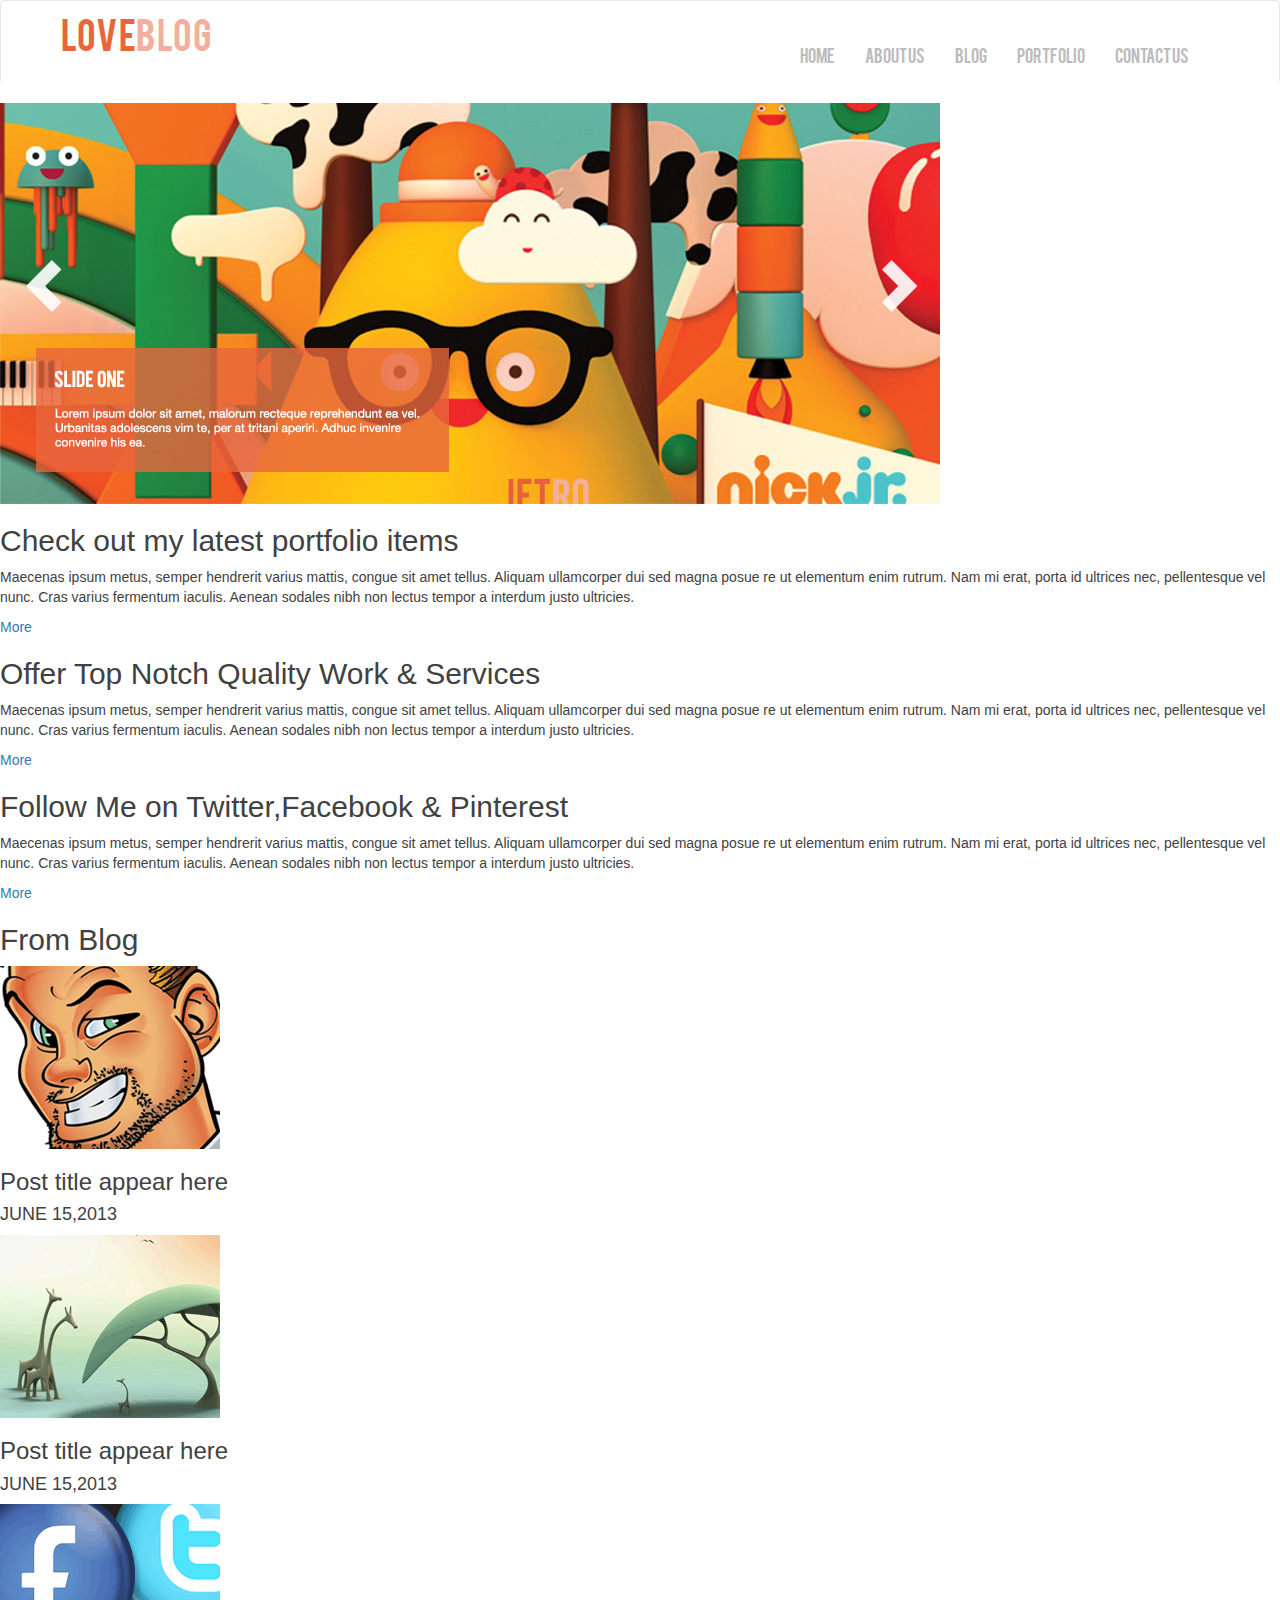
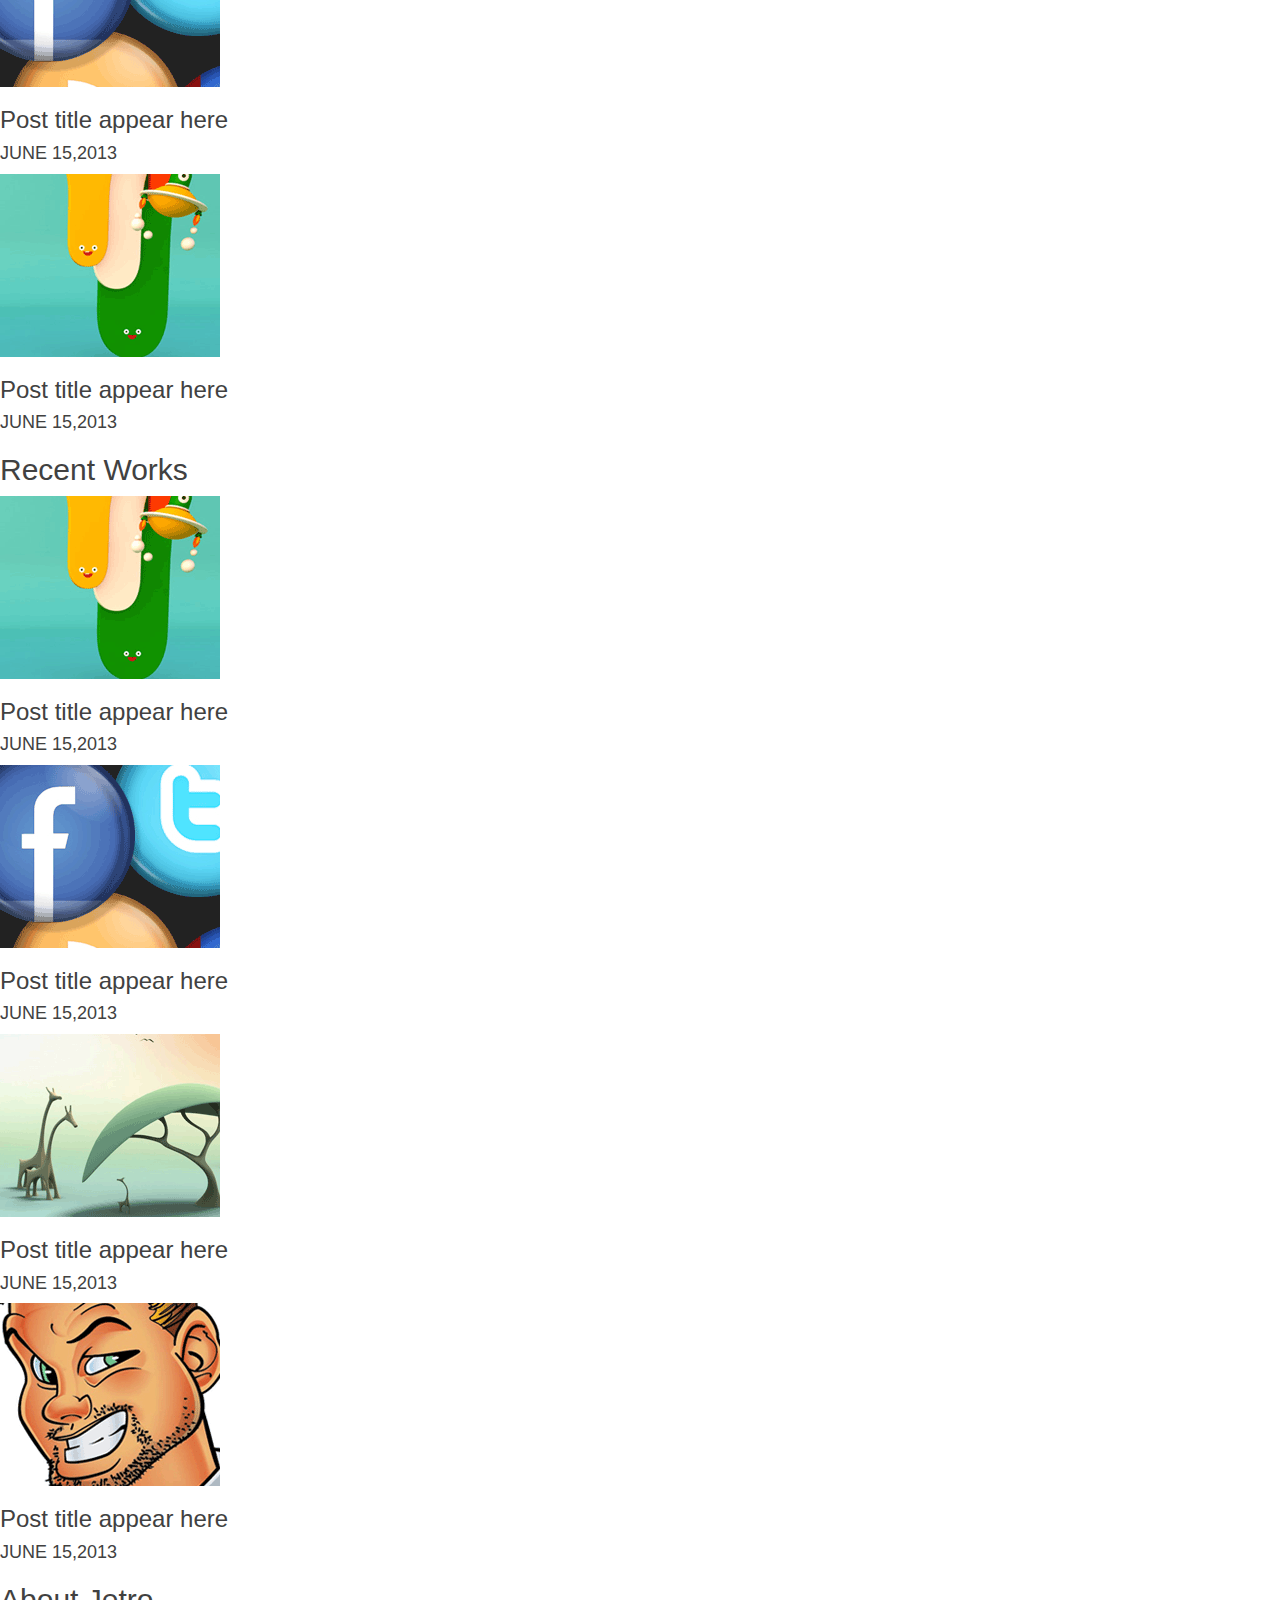
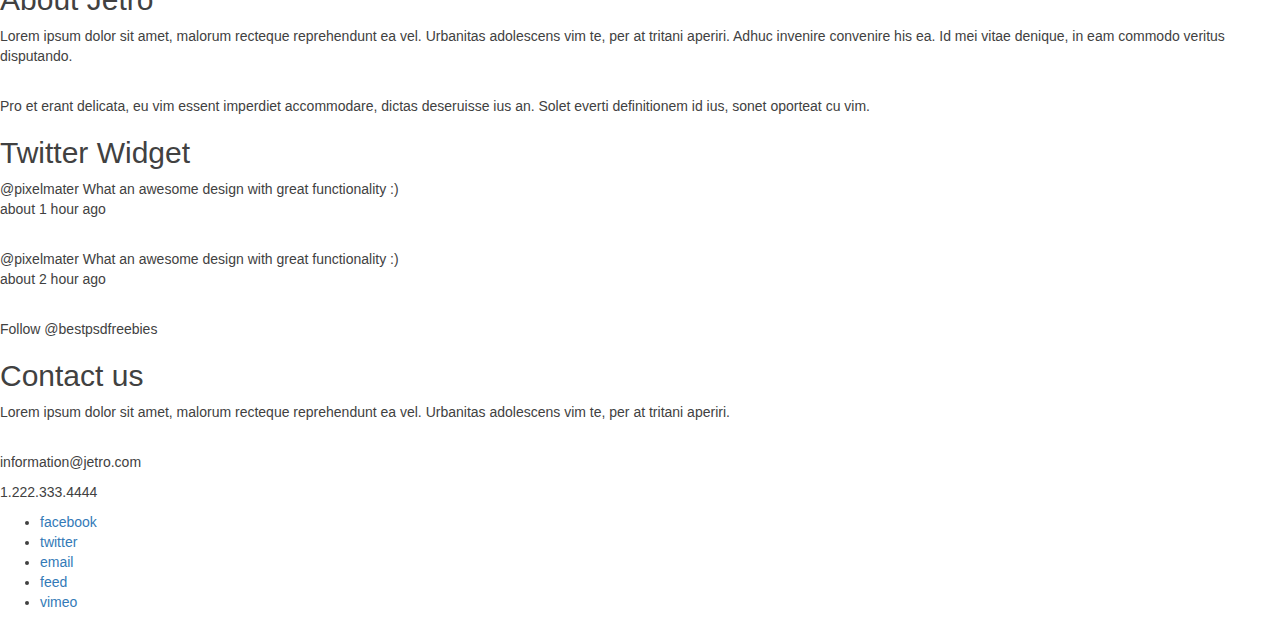
==== aboutus.html @ 806f6c42 "home al 10%" ====
<!DOCTYPE html>
<html lang="en">
<head>
	<title>Welcome to my site</title>
	<meta http-equiv="Content-Type" content="text/html; charset=utf-8" />
	<meta name="viewport" content="width=device-width, initial-scale=1.0">
	<link rel="stylesheet" href="css/bootstrap.min.css">
	<link href="css/main.css" rel="stylesheet" media="screen">
    <link href='http://fonts.googleapis.com/css?family=Open+Sans+Condensed:300|Playfair+Display:400italic' rel='stylesheet' type='text/css' />
</head>

<body>	
    <header>
        <nav class="navbar navbar-default" role="navigation">
            <!-- El logotipo y el icono que despliega el menú se agrupan
            para mostrarlos mejor en los dispositivos móviles -->
            <div class="container">
                <div class="navbar-header">
                    <button type="button" class="navbar-toggle" data-toggle="collapse"
                    data-target=".navbar-ex1-collapse">
                    <span class="sr-only">Desplegar navegación</span>
                    <span class="icon-bar"></span>
                    <span class="icon-bar"></span>
                    <span class="icon-bar"></span>
                </button>
                <a href=""><h1>LOVE<span>BLOG</span></h1></a>
            </div>
                <!-- Agrupar los enlaces de navegación, los formularios y cualquier
                otro elemento que se pueda ocultar al minimizar la barra -->
                <div class="collapse navbar-collapse navbar-ex1-collapse">
                    <ul class="nav navbar-nav navbar-right">
                        <li class="dropdown"><a href="index.html">Home</a></li>
                        <li class="dropdown"><a href="aboutus.html">About us</a></li>
                        <li class="dropdown"><a href="blog.html">Blog</a></li>
                        <li class="dropdown"><a href="portafolio.html">Portfolio</a></li>
                        <li class="dropdown"><a href="contact.html">Contact us</a></li>

                    </ul>
                </div>
            </div>
        </nav>
    </header>


<!-- 		<header class="header_area">
			<div class="fix header">
				<div class="logo fix floatleft">
					<a href="#"><h1>LOVE<span>BLOG</span></h1></a>
				</div>
				<div class="mainmenu floatright">
					<ul id="nav">
						<li><a href="index.html" class="active">Home</a></li>
						<li><a href="single.html">About us</a></li>
						<li><a href="blog.html">Blog</a></li>
						<li><a href="portfolio.html">Portfolio</a></li>
						<li><a href="contact.html">Contact us</a></li>
					</ul>
				</div>
			</div>
		</header> -->

		<header class="header_bottom_area"></header>
		<div class="main_content_area fix">
		<div class="fix content_area structure">
			<div class="fix slider_area">
                <div id="ei-slider" class="ei-slider">
                    <div class="ei-slider-large">
						<img src="images/slider.jpg" alt="image06"/>
                    </div>
                </div>
			
			
			
			</div>
			<div class="fix service_area">
				<div class="fix single_service_container">
					<div class="fix single_service portfolio floatleft">
						<h2>Check out my latest portfolio items</h2>
						<p>Maecenas ipsum metus, semper hendrerit varius mattis, congue sit amet tellus. Aliquam ullamcorper dui sed magna posue re ut elementum enim rutrum. Nam mi erat, porta id ultrices nec, pellentesque vel nunc. Cras varius fermentum iaculis. Aenean sodales nibh non lectus tempor a interdum justo ultricies.</p>
						<a href="#">More</a>
					</div>
					<div class="fix single_service offer floatleft">
						<h2>Offer Top Notch Quality Work & Services</h2>
						<p>Maecenas ipsum metus, semper hendrerit varius mattis, congue sit amet tellus. Aliquam ullamcorper dui sed magna posue re ut elementum enim rutrum. Nam mi erat, porta id ultrices nec, pellentesque vel nunc. Cras varius fermentum iaculis. Aenean sodales nibh non lectus tempor a interdum justo ultricies.</p>
						<a href="#">More</a>
					</div>
					<div class="fix single_service follow floatleft">
						<h2>Follow  Me  on  Twitter,Facebook  &  Pinterest</h2>
						<p>Maecenas ipsum metus, semper hendrerit varius mattis, congue sit amet tellus. Aliquam ullamcorper dui sed magna posue re ut elementum enim rutrum. Nam mi erat, porta id ultrices nec, pellentesque vel nunc. Cras varius fermentum iaculis. Aenean sodales nibh non lectus tempor a interdum justo ultricies.</p>
						<a href="#">More</a>
					</div>
				</div>
			</div>
			<div class="fix from_blog">
				<h2><span>From Blog</span></h2>
				<div class="fix single_blogpost_container">
					<div class="fix single_blog_post floatleft">
						<img src="images/recent1.png" alt=""/>
						<div class="blog_post_meta">
							<h3>Post title appear here</h3>
							<h4>JUNE 15,2013</h4>
						</div>
					</div>
					<div class="fix single_blog_post floatleft">
						<img src="images/recent2.png" alt=""/>
						<div class="blog_post_meta">
							<h3>Post title appear here</h3>
							<h4>JUNE 15,2013</h4>
						</div>
					</div>
					<div class="fix single_blog_post floatleft">
						<img src="images/recent3.png" alt=""/>
						<div class="blog_post_meta">
							<h3>Post title appear here</h3>
							<h4>JUNE 15,2013</h4>
						</div>
					</div>
					<div class="fix single_blog_post floatleft">
						<img src="images/recent4.png" alt=""/>
						<div class="blog_post_meta">
							<h3>Post title appear here</h3>
							<h4>JUNE 15,2013</h4>
						</div>
					</div>
				</div>
			</div>
			<div class="fix from_works">
				<h2><span>Recent Works</span></h2>
				<div class="fix single_work_container">
					<div class="fix single_work floatleft">
						<img src="images/recent4.png" alt=""/>
						<div class="blog_post_meta">
							<h3>Post title appear here</h3>
							<h4>JUNE 15,2013</h4>
						</div>
					</div>
					<div class="fix single_work floatleft">
						<img src="images/recent3.png" alt=""/>
						<div class="blog_post_meta">
							<h3>Post title appear here</h3>
							<h4>JUNE 15,2013</h4>
						</div>
					</div>
					<div class="fix single_work floatleft">
						<img src="images/recent2.png" alt=""/>
						<div class="blog_post_meta">
							<h3>Post title appear here</h3>
							<h4>JUNE 15,2013</h4>
						</div>
					</div>
					<div class="fix single_work floatleft">
						<img src="images/recent1.png" alt=""/>
						<div class="blog_post_meta">
							<h3>Post title appear here</h3>
							<h4>JUNE 15,2013</h4>
						</div>
					</div>
				</div>
			</div>
		</div>
		</div>
		<div class="fix footer_area">
			<div class="fix footer">
				<div class="fix single_footer_container">
					<div class="fix single_footer floatleft">
						<h2>About Jetro</h2>
						<p>Lorem ipsum dolor sit amet, malorum recteque reprehendunt ea vel. Urbanitas adolescens vim te, per at tritani aperiri. Adhuc invenire convenire his ea. Id mei vitae denique, in eam commodo veritus disputando. </p>
						<br/>
						<p>Pro et erant delicata, eu vim essent imperdiet accommodare, dictas deseruisse ius an. Solet everti definitionem id ius, sonet oporteat cu vim.</p>
					</div>
					<div class="fix single_footer floatleft">
						<h2>Twitter Widget</h2>
						<p>@pixelmater What an awesome design with great functionality :)<br/>about 1 hour ago</p><br/>
						<p>@pixelmater What an awesome design with great functionality :)<br/>about 2 hour ago</p><br/>
						<p>Follow @bestpsdfreebies</p>
					</div>
					<div class="fix single_footer floatleft">
						<h2>Contact us</h2>
						<p>Lorem ipsum dolor sit amet, malorum recteque reprehendunt ea vel. Urbanitas adolescens vim te, per at tritani aperiri.</p>
						<br/>
						<p>information@jetro.com</p>
						<p>1.222.333.4444</p>
						<div class="fix social_area">
							<ul>
								<li><a href="#" class="facebook">facebook</a></li>
								<li><a href="#" class="twitter">twitter</a></li>
								<li><a href="#" class="email">email</a></li>
								<li><a href="#" class="feed">feed</a></li>
								<li><a href="#" class="vimeo">vimeo</a></li>
							</ul>
						</div>
					</div>
				</div>
			</div>
		</div>
	
		<script src="js/jquery-min.js"></script>						
</body>
</html>
---- css/main.css ----
@font-face {
  font-family: 'bebasregular';
  src: url("../font/bebas___-webfont.eot");
  src: url("../font/bebas___-webfont.eot?#iefix") format("embedded-opentype"), url("../font/bebas___-webfont.woff") format("woff"), url("../font/bebas___-webfont.ttf") format("truetype"), url("../font/bebas___-webfont.svg#bebasregular") format("svg");
  font-weight: normal;
  font-style: normal; }
@font-face {
  font-family: 'HelveticaNeue';
  src: url("../font//HelveticaNeue.eot");
  src: url("../font/HelveticaNeue.woff") format("woff"), url("../font/HelveticaNeue.ttf") format("truetype"); }
body {
  font-family: sans-serif,open-sans;
  font-size: 14px;
  line-height: 20px;
  color: #414141; }

.box-orangelight {
  background-color: #F3AF9D;
  background-size: cover;
  height: 50px; }

.container {
  background-color: #FFFFFF;
  padding: 0px 0.5%; }

header {
  font-family: "bebasregular";
  overflow: hidden; }
  header .navbar-default {
    background-color: transparent;
    border-color: none;
    border-bottom: 0; }
    header .navbar-default .navbar-header .navbar-brand {
      padding: 50px 15px 0; }
    header .navbar-default .navbar-header .navbar-toggle {
      margin-top: 20px; }
    header .navbar-default .navbar-header a {
      color: #E7663C;
      font-size: 36px; }
      header .navbar-default .navbar-header a span {
        color: #F3AF9D; }
    header .navbar-default .navbar-nav {
      padding: 32px 15px 0; }
      header .navbar-default .navbar-nav .active > a {
        color: #E7663C;
        background: transparent; }
      header .navbar-default .navbar-nav li a {
        font-size: 16px;
        color: #BCBCBC; }

.slider img {
  width: 100%; }

/*# sourceMappingURL=main.css.map */
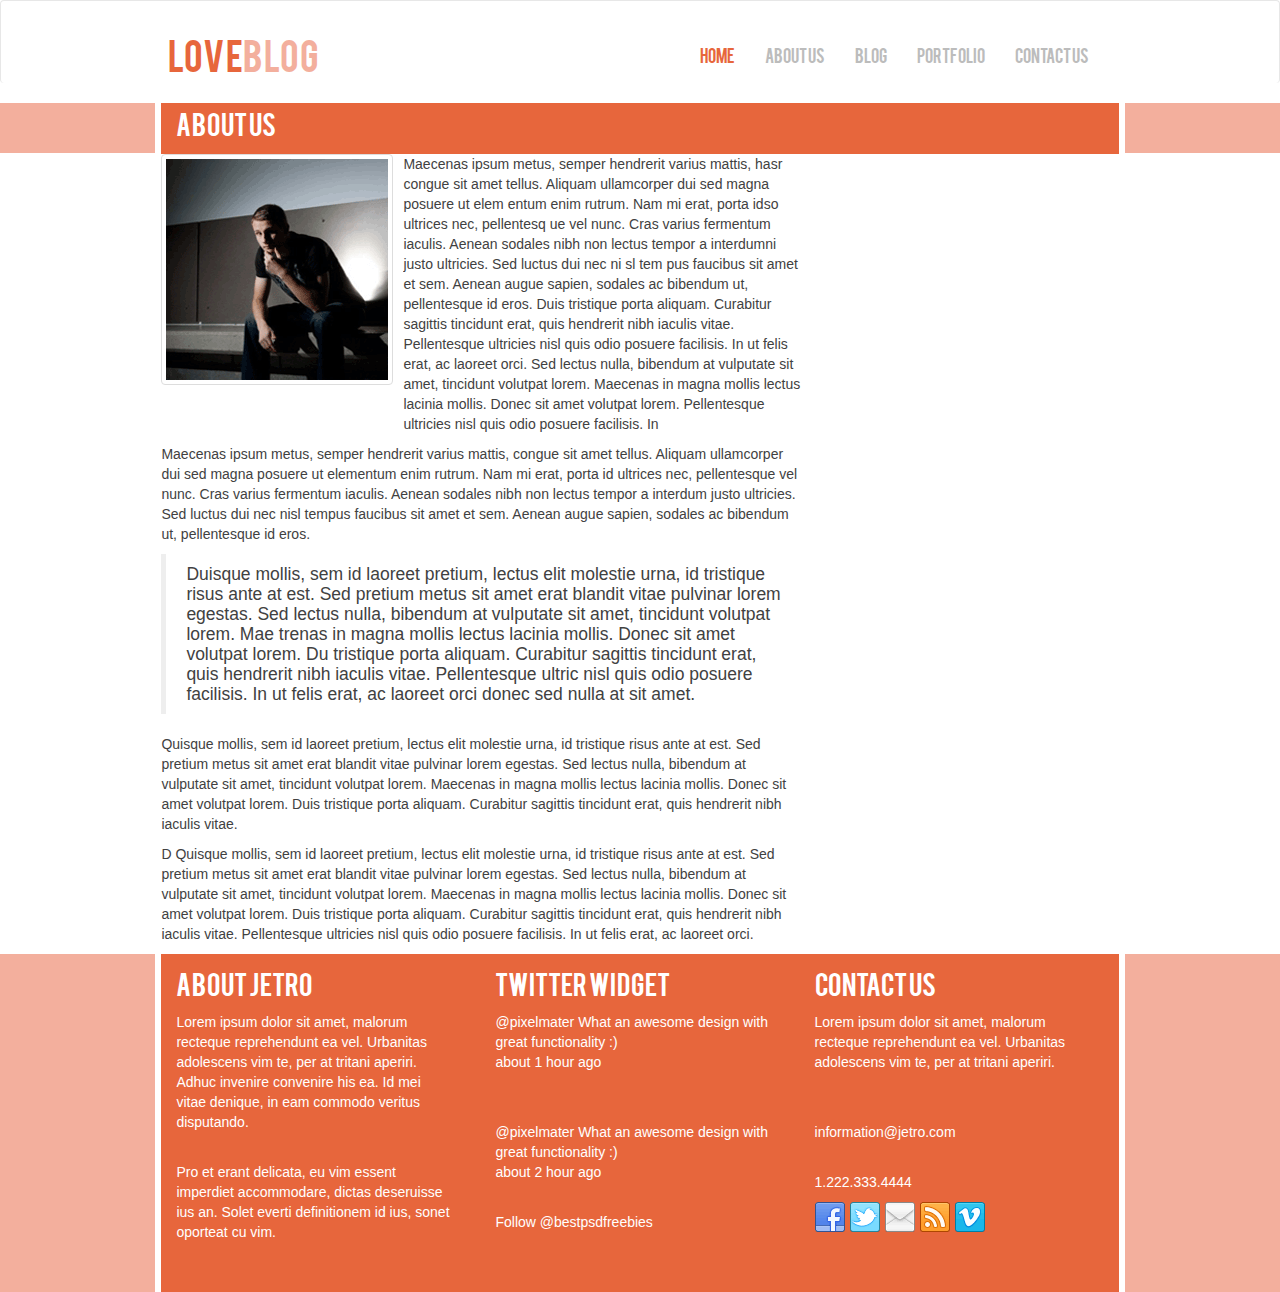
==== commit 5292a6a8: "home finish" ====
--- a/aboutus.html
+++ b/aboutus.html
@@ -1,199 +1,120 @@
-<!DOCTYPE html>
-<html lang="en">
-<head>
-	<title>Welcome to my site</title>
-	<meta http-equiv="Content-Type" content="text/html; charset=utf-8" />
-	<meta name="viewport" content="width=device-width, initial-scale=1.0">
-	<link rel="stylesheet" href="css/bootstrap.min.css">
-	<link href="css/main.css" rel="stylesheet" media="screen">
-    <link href='http://fonts.googleapis.com/css?family=Open+Sans+Condensed:300|Playfair+Display:400italic' rel='stylesheet' type='text/css' />
-</head>
+	<!DOCTYPE html>
+	<html lang="en">
+	<head>
+		<title>Welcome to my site</title>
+		<meta http-equiv="Content-Type" content="text/html; charset=utf-8" />
+		<meta name="viewport" content="width=device-width, initial-scale=1.0">
+		<link rel="stylesheet" href="css/bootstrap.min.css">
+		<link href="css/main.css" rel="stylesheet" media="screen">
+	    <link href='http://fonts.googleapis.com/css?family=Open+Sans+Condensed:300|Playfair+Display:400italic' rel='stylesheet' type='text/css' />
+	</head>
 
-<body>	
-    <header>
-        <nav class="navbar navbar-default" role="navigation">
-            <!-- El logotipo y el icono que despliega el menú se agrupan
-            para mostrarlos mejor en los dispositivos móviles -->
-            <div class="container">
-                <div class="navbar-header">
-                    <button type="button" class="navbar-toggle" data-toggle="collapse"
-                    data-target=".navbar-ex1-collapse">
-                    <span class="sr-only">Desplegar navegación</span>
-                    <span class="icon-bar"></span>
-                    <span class="icon-bar"></span>
-                    <span class="icon-bar"></span>
-                </button>
-                <a href=""><h1>LOVE<span>BLOG</span></h1></a>
-            </div>
-                <!-- Agrupar los enlaces de navegación, los formularios y cualquier
-                otro elemento que se pueda ocultar al minimizar la barra -->
-                <div class="collapse navbar-collapse navbar-ex1-collapse">
-                    <ul class="nav navbar-nav navbar-right">
-                        <li class="dropdown"><a href="index.html">Home</a></li>
-                        <li class="dropdown"><a href="aboutus.html">About us</a></li>
-                        <li class="dropdown"><a href="blog.html">Blog</a></li>
-                        <li class="dropdown"><a href="portafolio.html">Portfolio</a></li>
-                        <li class="dropdown"><a href="contact.html">Contact us</a></li>
-
-                    </ul>
-                </div>
-            </div>
-        </nav>
-    </header>
-
-
-<!-- 		<header class="header_area">
-			<div class="fix header">
-				<div class="logo fix floatleft">
-					<a href="#"><h1>LOVE<span>BLOG</span></h1></a>
-				</div>
-				<div class="mainmenu floatright">
-					<ul id="nav">
-						<li><a href="index.html" class="active">Home</a></li>
-						<li><a href="single.html">About us</a></li>
-						<li><a href="blog.html">Blog</a></li>
-						<li><a href="portfolio.html">Portfolio</a></li>
-						<li><a href="contact.html">Contact us</a></li>
-					</ul>
-				</div>
-			</div>
-		</header> -->
-
-		<header class="header_bottom_area"></header>
-		<div class="main_content_area fix">
-		<div class="fix content_area structure">
-			<div class="fix slider_area">
-                <div id="ei-slider" class="ei-slider">
-                    <div class="ei-slider-large">
-						<img src="images/slider.jpg" alt="image06"/>
-                    </div>
-                </div>
-			
-			
-			
-			</div>
-			<div class="fix service_area">
-				<div class="fix single_service_container">
-					<div class="fix single_service portfolio floatleft">
-						<h2>Check out my latest portfolio items</h2>
-						<p>Maecenas ipsum metus, semper hendrerit varius mattis, congue sit amet tellus. Aliquam ullamcorper dui sed magna posue re ut elementum enim rutrum. Nam mi erat, porta id ultrices nec, pellentesque vel nunc. Cras varius fermentum iaculis. Aenean sodales nibh non lectus tempor a interdum justo ultricies.</p>
-						<a href="#">More</a>
+	<body>	
+	 	<header>
+			<nav class="navbar navbar-default" role="navigation">
+				<!-- El logotipo y el icono que despliega el menú se agrupan para mostrarlos mejor en los dispositivos móviles -->
+				<div class="container">
+					<div class="navbar-header">
+						<button type="button" class="navbar-toggle" data-toggle="collapse" data-target=".navbar-ex1-collapse">
+							<span class="sr-only">Desplegar navegación</span>
+							<span class="icon-bar"></span>
+							<span class="icon-bar"></span>
+							<span class="icon-bar"></span>
+						</button>
+						<div>	
+							<a class="navbar-brand" href="index.html">LOVE<span>BLOG</span></a>
+						</div>
 					</div>
-					<div class="fix single_service offer floatleft">
-						<h2>Offer Top Notch Quality Work & Services</h2>
-						<p>Maecenas ipsum metus, semper hendrerit varius mattis, congue sit amet tellus. Aliquam ullamcorper dui sed magna posue re ut elementum enim rutrum. Nam mi erat, porta id ultrices nec, pellentesque vel nunc. Cras varius fermentum iaculis. Aenean sodales nibh non lectus tempor a interdum justo ultricies.</p>
-						<a href="#">More</a>
-					</div>
-					<div class="fix single_service follow floatleft">
-						<h2>Follow  Me  on  Twitter,Facebook  &  Pinterest</h2>
-						<p>Maecenas ipsum metus, semper hendrerit varius mattis, congue sit amet tellus. Aliquam ullamcorper dui sed magna posue re ut elementum enim rutrum. Nam mi erat, porta id ultrices nec, pellentesque vel nunc. Cras varius fermentum iaculis. Aenean sodales nibh non lectus tempor a interdum justo ultricies.</p>
-						<a href="#">More</a>
+					<!-- Agrupar los enlaces de navegación, los formularios y cualquier otro elemento que se pueda ocultar al minimizar la barra -->
+					<div class="collapse navbar-collapse navbar-ex1-collapse">
+						<ul class="nav navbar-nav navbar-right">
+							<li class="active"><a href="index.html">Home</a></li>
+							<li class="dropdown"><a href="aboutus.html">About us</a></li>
+							<li class="dropdown"><a href="blog.html">Blog</a></li>
+							<li class="dropdown"><a href="portafolio.html">Portfolio</a></li>
+							<li class="dropdown"><a href="contactus.html">Contact us</a></li>
+						</ul>
 					</div>
 				</div>
-			</div>
-			<div class="fix from_blog">
-				<h2><span>From Blog</span></h2>
-				<div class="fix single_blogpost_container">
-					<div class="fix single_blog_post floatleft">
-						<img src="images/recent1.png" alt=""/>
-						<div class="blog_post_meta">
-							<h3>Post title appear here</h3>
-							<h4>JUNE 15,2013</h4>
-						</div>
-					</div>
-					<div class="fix single_blog_post floatleft">
-						<img src="images/recent2.png" alt=""/>
-						<div class="blog_post_meta">
-							<h3>Post title appear here</h3>
-							<h4>JUNE 15,2013</h4>
-						</div>
-					</div>
-					<div class="fix single_blog_post floatleft">
-						<img src="images/recent3.png" alt=""/>
-						<div class="blog_post_meta">
-							<h3>Post title appear here</h3>
-							<h4>JUNE 15,2013</h4>
-						</div>
-					</div>
-					<div class="fix single_blog_post floatleft">
-						<img src="images/recent4.png" alt=""/>
-						<div class="blog_post_meta">
-							<h3>Post title appear here</h3>
-							<h4>JUNE 15,2013</h4>
+			</nav>
+		</header>	
+		<section class="box-orangelight repeat">	
+			<div class="container">
+				<div class="row">
+					<div class="col-md-12">
+						<div class="bg-orange">
+						<h3>About Us</h3>
 						</div>
 					</div>
 				</div>
 			</div>
-			<div class="fix from_works">
-				<h2><span>Recent Works</span></h2>
-				<div class="fix single_work_container">
-					<div class="fix single_work floatleft">
-						<img src="images/recent4.png" alt=""/>
-						<div class="blog_post_meta">
-							<h3>Post title appear here</h3>
-							<h4>JUNE 15,2013</h4>
+		</section>	
+		<section>
+			<div class="container">
+				<div class="row">
+					<div class="col-md-8 pdr-0">
+						<div class="media">
+							<div class="media-left">
+								<a href="#">
+									<img class="media-object img-thumbnail" src="images/author.png" alt="...">
+								</a>
+							</div>
+							<div class="media-body">
+								<p>Maecenas ipsum metus, semper hendrerit varius mattis, hasr congue sit amet tellus. Aliquam ullamcorper dui sed magna posuere ut elem entum enim rutrum. Nam mi erat, porta idso ultrices nec, pellentesq ue vel nunc. Cras varius fermentum iaculis. Aenean sodales nibh non lectus tempor a interdumni justo ultricies. Sed luctus dui nec ni  sl tem pus faucibus sit amet et sem. Aenean augue sapien, sodales ac bibendum ut, pellentesque id eros. Duis tristique porta aliquam. Curabitur sagittis tincidunt erat, quis hendrerit nibh iaculis vitae. Pellentesque ultricies nisl quis odio posuere facilisis. In ut felis erat, ac laoreet orci. Sed lectus nulla, bibendum at vulputate sit amet, tincidunt volutpat lorem. Maecenas in magna mollis lectus lacinia mollis. Donec sit amet volutpat lorem. Pellentesque ultricies nisl quis odio posuere facilisis. In</p>
+								
+							</div>
 						</div>
+						<p>Maecenas ipsum metus, semper hendrerit varius mattis, congue sit amet tellus. Aliquam ullamcorper dui sed magna posuere ut elementum enim rutrum. Nam mi erat, porta id ultrices nec, pellentesque vel nunc. Cras varius fermentum iaculis. Aenean sodales nibh non lectus tempor a interdum justo ultricies. Sed luctus dui nec nisl tempus faucibus sit amet et sem. Aenean augue sapien, sodales ac bibendum ut, pellentesque id eros.</p>
+						<blockquote>
+							<p>Duisque mollis, sem id laoreet pretium, lectus elit molestie urna, id tristique risus ante at est. Sed pretium metus sit amet erat blandit vitae pulvinar lorem egestas. Sed lectus nulla, bibendum at vulputate sit amet, tincidunt volutpat lorem. Mae trenas in magna mollis lectus lacinia mollis. Donec sit amet volutpat lorem. Du tristique porta aliquam. Curabitur sagittis tincidunt erat, quis hendrerit nibh iaculis vitae. Pellentesque ultric nisl quis odio posuere facilisis. In ut felis erat, ac laoreet orci donec sed nulla at sit amet.</p>
+						</blockquote>
+						<p>Quisque mollis, sem id laoreet pretium, lectus elit molestie urna, id tristique risus ante at est. Sed pretium metus sit amet erat blandit vitae pulvinar lorem egestas. Sed lectus nulla, bibendum at vulputate sit amet, tincidunt volutpat lorem. Maecenas in magna mollis lectus lacinia mollis. Donec sit amet volutpat lorem. Duis tristique porta aliquam. Curabitur sagittis tincidunt erat, quis hendrerit nibh iaculis vitae. </p>
+						<p>D Quisque mollis, sem id laoreet pretium, lectus elit molestie urna, id tristique risus ante at est. Sed pretium metus sit           	         amet erat blandit vitae pulvinar lorem egestas. Sed lectus nulla, bibendum at vulputate sit amet, tincidunt volutpat lorem. Maecenas in magna mollis lectus lacinia mollis. Donec sit amet volutpat lorem. Duis tristique porta aliquam. Curabitur sagittis tincidunt erat, quis hendrerit nibh iaculis vitae. Pellentesque ultricies nisl quis odio posuere facilisis. In ut felis erat, ac laoreet orci.</p>
 					</div>
-					<div class="fix single_work floatleft">
-						<img src="images/recent3.png" alt=""/>
-						<div class="blog_post_meta">
-							<h3>Post title appear here</h3>
-							<h4>JUNE 15,2013</h4>
-						</div>
-					</div>
-					<div class="fix single_work floatleft">
-						<img src="images/recent2.png" alt=""/>
-						<div class="blog_post_meta">
-							<h3>Post title appear here</h3>
-							<h4>JUNE 15,2013</h4>
-						</div>
-					</div>
-					<div class="fix single_work floatleft">
-						<img src="images/recent1.png" alt=""/>
-						<div class="blog_post_meta">
-							<h3>Post title appear here</h3>
-							<h4>JUNE 15,2013</h4>
-						</div>
+					<div class="col-md-4">
+						
 					</div>
 				</div>
 			</div>
-		</div>
-		</div>
-		<div class="fix footer_area">
-			<div class="fix footer">
-				<div class="fix single_footer_container">
-					<div class="fix single_footer floatleft">
-						<h2>About Jetro</h2>
-						<p>Lorem ipsum dolor sit amet, malorum recteque reprehendunt ea vel. Urbanitas adolescens vim te, per at tritani aperiri. Adhuc invenire convenire his ea. Id mei vitae denique, in eam commodo veritus disputando. </p>
-						<br/>
-						<p>Pro et erant delicata, eu vim essent imperdiet accommodare, dictas deseruisse ius an. Solet everti definitionem id ius, sonet oporteat cu vim.</p>
+		</section>
+		<footer class="box-orangelight">
+			<div class="container">
+				<div class="row pdb-40 bg-orange	">
+					<div class="col-md-4">
+					<h3>About Jetro</h3>	
+					<p>Lorem ipsum dolor sit amet, malorum recteque reprehendunt ea vel. Urbanitas adolescens vim te, per at tritani aperiri. Adhuc invenire convenire his ea. Id mei vitae denique, in eam commodo veritus disputando. </p>
+					<br>	
+					<p>Pro et erant delicata, eu vim essent imperdiet accommodare, dictas deseruisse ius an. Solet everti definitionem id ius, sonet oporteat cu vim.</p>			
 					</div>
-					<div class="fix single_footer floatleft">
-						<h2>Twitter Widget</h2>
-						<p>@pixelmater What an awesome design with great functionality :)<br/>about 1 hour ago</p><br/>
-						<p>@pixelmater What an awesome design with great functionality :)<br/>about 2 hour ago</p><br/>
-						<p>Follow @bestpsdfreebies</p>
+					<div class="col-md-4">
+					<h3>Twitter Widget</h3>
+					<p>@pixelmater What an awesome design with great functionality :)<br>about 1 hour ago</p>
+					<br><br>
+					<p>@pixelmater What an awesome design with great functionality :)<br>about 2 hour ago</p>
+					<br>	
+					<p>Follow @bestpsdfreebies</p>
 					</div>
-					<div class="fix single_footer floatleft">
-						<h2>Contact us</h2>
-						<p>Lorem ipsum dolor sit amet, malorum recteque reprehendunt ea vel. Urbanitas adolescens vim te, per at tritani aperiri.</p>
-						<br/>
-						<p>information@jetro.com</p>
-						<p>1.222.333.4444</p>
-						<div class="fix social_area">
-							<ul>
-								<li><a href="#" class="facebook">facebook</a></li>
-								<li><a href="#" class="twitter">twitter</a></li>
-								<li><a href="#" class="email">email</a></li>
-								<li><a href="#" class="feed">feed</a></li>
-								<li><a href="#" class="vimeo">vimeo</a></li>
-							</ul>
-						</div>
+					<div class="col-md-4">
+					<h3>Contact us</h3>
+					<p>Lorem ipsum dolor sit amet, malorum recteque reprehendunt ea vel. Urbanitas adolescens vim te, per at tritani aperiri.</p>
+					<br><br>
+					<p>information@jetro.com</p>
+					<br>
+					<p>1.222.333.4444</p>
+					<div class="bg-social">
+						<ul class="list-inline list-unstyled">
+							<li><a href="#" class="facebook">&nbsp;</a></li>
+							<li><a href="#" class="twitter">&nbsp;</a></li>
+							<li><a href="#" class="email">&nbsp;</a></li>
+							<li><a href="#" class="feed">&nbsp;</a></li>
+							<li><a href="#" class="vimeo">&nbsp;</a></li>
+						</ul>
+					</div>
 					</div>
 				</div>
 			</div>
-		</div>
-	
-		<script src="js/jquery-min.js"></script>						
-</body>
-</html>
+		</footer>
+		<script src="./js/jquery.js"></script>
+		<script src="./js/bootstrap.min.js"></script>						
+	</body>
+	</html>
--- a/css/main.css
+++ b/css/main.css
@@ -14,31 +14,75 @@
   line-height: 20px;
   color: #414141; }
 
+.repeat {
+  color: #FFFFFF; }
+  .repeat .col-md-12 div {
+    padding: 11px 0; }
+    .repeat .col-md-12 div h3 {
+      margin: 0;
+      font-family: "bebasregular";
+      margin-left: 15px; }
+
+.bg-orange {
+  background: #E7663C; }
+
 .box-orangelight {
   background-color: #F3AF9D;
-  background-size: cover;
   height: 50px; }
 
 .container {
   background-color: #FFFFFF;
   padding: 0px 0.5%; }
 
+.encima .container {
+  position: relative;
+  top: -50px; }
+
+.pdr-0 {
+  padding-right: 0; }
+
+.pdb-40 {
+  padding-bottom: 40px; }
+
+.pd-0 {
+  padding: 0; }
+
+.pdtb-40-20 {
+  padding: 40px 0 20px; }
+
+h2 {
+  font-size: 32px; }
+
+h3 {
+  font-size: 26px; }
+
+h4 {
+  font-size: 20px; }
+
+h5 {
+  font-size: 16px; }
+
+h6 {
+  font-size: 11px; }
+
 header {
-  font-family: "bebasregular";
-  overflow: hidden; }
+  font-family: "bebasregular"; }
   header .navbar-default {
     background-color: transparent;
     border-color: none;
     border-bottom: 0; }
-    header .navbar-default .navbar-header .navbar-brand {
-      padding: 50px 15px 0; }
-    header .navbar-default .navbar-header .navbar-toggle {
-      margin-top: 20px; }
-    header .navbar-default .navbar-header a {
-      color: #E7663C;
-      font-size: 36px; }
-      header .navbar-default .navbar-header a span {
-        color: #F3AF9D; }
+    header .navbar-default .navbar-header {
+      margin-right: 0px;
+      margin-left: 7px; }
+      header .navbar-default .navbar-header .navbar-brand {
+        padding: 50px 15px 0; }
+      header .navbar-default .navbar-header .navbar-toggle {
+        margin-top: 20px; }
+      header .navbar-default .navbar-header a {
+        color: #E7663C;
+        font-size: 36px; }
+        header .navbar-default .navbar-header a span {
+          color: #F3AF9D; }
     header .navbar-default .navbar-nav {
       padding: 32px 15px 0; }
       header .navbar-default .navbar-nav .active > a {
@@ -48,7 +92,89 @@
         font-size: 16px;
         color: #BCBCBC; }
 
-.slider img {
+footer.box-orangelight {
+  height: auto;
+  color: #FFFFFF; }
+  footer.box-orangelight .row {
+    margin: 0 0%; }
+    footer.box-orangelight .row .col-md-4 {
+      padding-right: 28px; }
+      footer.box-orangelight .row .col-md-4 h3 {
+        font-family: "bebasregular"; }
+      footer.box-orangelight .row .col-md-4 .bg-social {
+        background: url("../images/social.png") no-repeat;
+        height: 30px; }
+        footer.box-orangelight .row .col-md-4 .bg-social li a {
+          padding-right: 20px;
+          padding-left: 0; }
+
+.item img {
   width: 100%; }
 
+.carousel-control .glyphicon-chevron-left, .carousel-control .glyphicon-chevron-right {
+  font-size: 67px;
+  margin-top: -57px; }
+.carousel-control .glyphicon-chevron-left {
+  margin-left: -56px; }
+.carousel-control .glyphicon-chevron-right {
+  margin-right: -22px; }
+
+.carousel-inner > .item > img {
+  height: 482px; }
+
+#services .media-body h5 {
+  color: #E8663C;
+  font-family: "bebasregular";
+  margin-left: 12px;
+  margin-top: 2px;
+  line-height: 30px; }
+#services .btn-more {
+  background: none repeat scroll 0 0 #E8663C;
+  color: #FFFFFF;
+  display: block;
+  font-family: "bebasregular";
+  font-size: 12px;
+  margin-top: 20px;
+  padding: 5px 12px;
+  width: 53px; }
+
+#pictures {
+  font-family: "bebasregular"; }
+  #pictures .row h4 {
+    color: #E7663C;
+    margin-top: 4px; }
+  #pictures .row .bg-rayas {
+    background: url("../images/heading-bg.png") repeat-x;
+    padding: 20px 0; }
+  #pictures .row .thumbnail {
+    padding: 0px;
+    border-radius: 0;
+    border: 0; }
+    #pictures .row .thumbnail .caption {
+      padding: 20px 0px 15px 20px;
+      border-right: 1px solid #BCBCBC;
+      border-bottom: 1px solid #BCBCBC;
+      border-left: 1px solid #BCBCBC; }
+      #pictures .row .thumbnail .caption h5 {
+        color: #999999; }
+      #pictures .row .thumbnail .caption h6 {
+        color: #E7663C; }
+
+@media (min-width: 1200px) {
+  .container {
+    width: 970px; } }
+@media (max-width: 790px) {
+  header .navbar-default .navbar-header .navbar-toggle {
+    margin-top: 29px; }
+
+  header .navbar-default .navbar-header .navbar-brand {
+    padding: 41px 15px 0; }
+
+  .navbar-default .navbar-collapse, .navbar-default .navbar-form {
+    margin-top: 30px; }
+
+  .container {
+    padding-right: 15px;
+    padding-left: 15px; } }
+
 /*# sourceMappingURL=main.css.map */
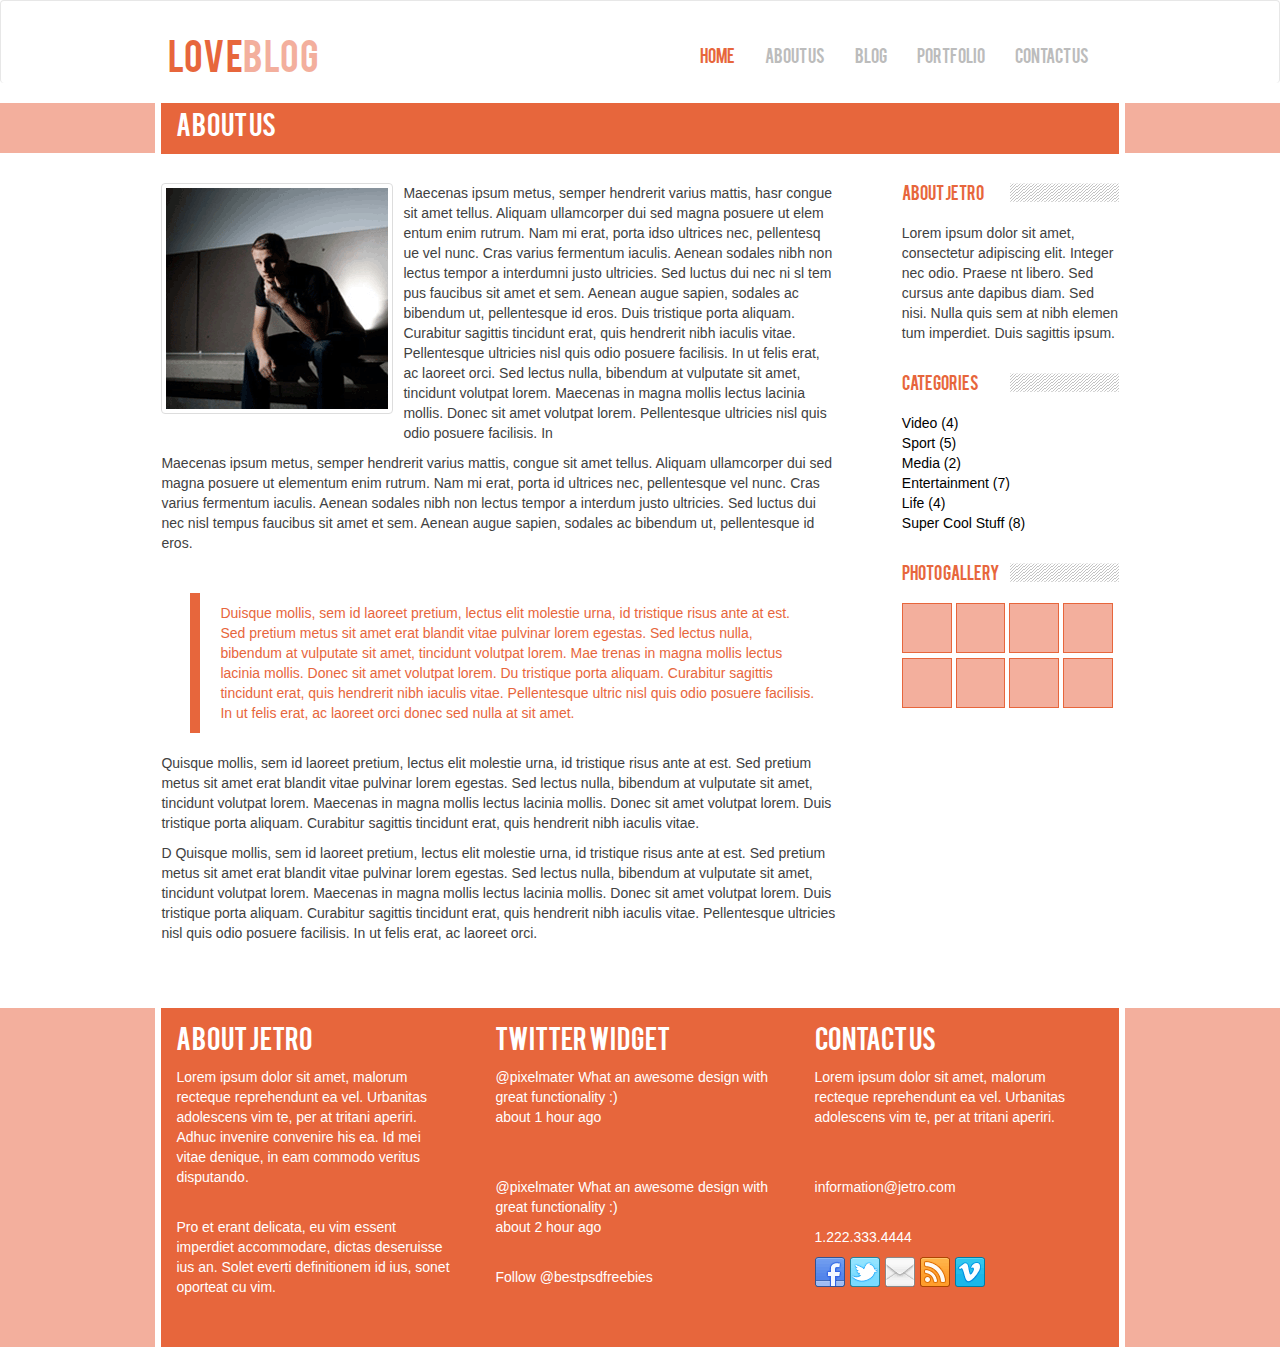
==== commit e94d26ab: "blog al 80%" ====
--- a/aboutus.html
+++ b/aboutus.html
@@ -6,95 +6,126 @@
 		<meta name="viewport" content="width=device-width, initial-scale=1.0">
 		<link rel="stylesheet" href="css/bootstrap.min.css">
 		<link href="css/main.css" rel="stylesheet" media="screen">
-	    <link href='http://fonts.googleapis.com/css?family=Open+Sans+Condensed:300|Playfair+Display:400italic' rel='stylesheet' type='text/css' />
+		<link href='http://fonts.googleapis.com/css?family=Open+Sans+Condensed:300|Playfair+Display:400italic' rel='stylesheet' type='text/css' />
 	</head>
 
-	<body>	
-	 	<header>
-			<nav class="navbar navbar-default" role="navigation">
-				<!-- El logotipo y el icono que despliega el menú se agrupan para mostrarlos mejor en los dispositivos móviles -->
-				<div class="container">
-					<div class="navbar-header">
-						<button type="button" class="navbar-toggle" data-toggle="collapse" data-target=".navbar-ex1-collapse">
-							<span class="sr-only">Desplegar navegación</span>
-							<span class="icon-bar"></span>
-							<span class="icon-bar"></span>
-							<span class="icon-bar"></span>
-						</button>
-						<div>	
-							<a class="navbar-brand" href="index.html">LOVE<span>BLOG</span></a>
-						</div>
-					</div>
-					<!-- Agrupar los enlaces de navegación, los formularios y cualquier otro elemento que se pueda ocultar al minimizar la barra -->
-					<div class="collapse navbar-collapse navbar-ex1-collapse">
-						<ul class="nav navbar-nav navbar-right">
-							<li class="active"><a href="index.html">Home</a></li>
-							<li class="dropdown"><a href="aboutus.html">About us</a></li>
-							<li class="dropdown"><a href="blog.html">Blog</a></li>
-							<li class="dropdown"><a href="portafolio.html">Portfolio</a></li>
-							<li class="dropdown"><a href="contactus.html">Contact us</a></li>
-						</ul>
+<body>	
+	<header>
+		<nav class="navbar navbar-default" role="navigation">
+			<!-- El logotipo y el icono que despliega el menú se agrupan para mostrarlos mejor en los dispositivos móviles -->
+			<div class="container">
+				<div class="navbar-header">
+					<button type="button" class="navbar-toggle" data-toggle="collapse" data-target=".navbar-ex1-collapse">
+						<span class="sr-only">Desplegar navegación</span>
+						<span class="icon-bar"></span>
+						<span class="icon-bar"></span>
+						<span class="icon-bar"></span>
+					</button>
+					<div>	
+						<a class="navbar-brand" href="index.html">LOVE<span>BLOG</span></a>
 					</div>
 				</div>
-			</nav>
-		</header>	
-		<section class="box-orangelight repeat">	
-			<div class="container">
-				<div class="row">
-					<div class="col-md-12">
-						<div class="bg-orange">
+				<!-- Agrupar los enlaces de navegación, los formularios y cualquier otro elemento que se pueda ocultar al minimizar la barra -->
+				<div class="collapse navbar-collapse navbar-ex1-collapse">
+					<ul class="nav navbar-nav navbar-right">
+						<li class="active"><a href="index.html">Home</a></li>
+						<li class="dropdown"><a href="aboutus.html">About us</a></li>
+						<li class="dropdown"><a href="blog.html">Blog</a></li>
+						<li class="dropdown"><a href="portafolio.html">Portfolio</a></li>
+						<li class="dropdown"><a href="contactus.html">Contact us</a></li>
+					</ul>
+				</div>
+			</div>
+		</nav>
+	</header>	
+	<section class="box-orangelight repeat">	
+		<div class="container">
+			<div class="row">
+				<div class="col-md-12">
+					<div class="bg-orange">
 						<h3>About Us</h3>
-						</div>
 					</div>
 				</div>
 			</div>
-		</section>	
-		<section>
-			<div class="container">
-				<div class="row">
-					<div class="col-md-8 pdr-0">
-						<div class="media">
-							<div class="media-left">
-								<a href="#">
-									<img class="media-object img-thumbnail" src="images/author.png" alt="...">
-								</a>
-							</div>
-							<div class="media-body">
-								<p>Maecenas ipsum metus, semper hendrerit varius mattis, hasr congue sit amet tellus. Aliquam ullamcorper dui sed magna posuere ut elem entum enim rutrum. Nam mi erat, porta idso ultrices nec, pellentesq ue vel nunc. Cras varius fermentum iaculis. Aenean sodales nibh non lectus tempor a interdumni justo ultricies. Sed luctus dui nec ni  sl tem pus faucibus sit amet et sem. Aenean augue sapien, sodales ac bibendum ut, pellentesque id eros. Duis tristique porta aliquam. Curabitur sagittis tincidunt erat, quis hendrerit nibh iaculis vitae. Pellentesque ultricies nisl quis odio posuere facilisis. In ut felis erat, ac laoreet orci. Sed lectus nulla, bibendum at vulputate sit amet, tincidunt volutpat lorem. Maecenas in magna mollis lectus lacinia mollis. Donec sit amet volutpat lorem. Pellentesque ultricies nisl quis odio posuere facilisis. In</p>
-								
-							</div>
+		</div>
+	</section>	
+	<section id="aboutus">
+		<div class="container">
+			<div class="row pdtb-30-55">
+				<div class="col-md-9 pdr-45">
+					<div class="media">
+						<div class="media-left">
+							<a href="#">
+								<img class="media-object img-thumbnail" src="images/author.png" alt="...">
+							</a>
 						</div>
-						<p>Maecenas ipsum metus, semper hendrerit varius mattis, congue sit amet tellus. Aliquam ullamcorper dui sed magna posuere ut elementum enim rutrum. Nam mi erat, porta id ultrices nec, pellentesque vel nunc. Cras varius fermentum iaculis. Aenean sodales nibh non lectus tempor a interdum justo ultricies. Sed luctus dui nec nisl tempus faucibus sit amet et sem. Aenean augue sapien, sodales ac bibendum ut, pellentesque id eros.</p>
-						<blockquote>
-							<p>Duisque mollis, sem id laoreet pretium, lectus elit molestie urna, id tristique risus ante at est. Sed pretium metus sit amet erat blandit vitae pulvinar lorem egestas. Sed lectus nulla, bibendum at vulputate sit amet, tincidunt volutpat lorem. Mae trenas in magna mollis lectus lacinia mollis. Donec sit amet volutpat lorem. Du tristique porta aliquam. Curabitur sagittis tincidunt erat, quis hendrerit nibh iaculis vitae. Pellentesque ultric nisl quis odio posuere facilisis. In ut felis erat, ac laoreet orci donec sed nulla at sit amet.</p>
-						</blockquote>
-						<p>Quisque mollis, sem id laoreet pretium, lectus elit molestie urna, id tristique risus ante at est. Sed pretium metus sit amet erat blandit vitae pulvinar lorem egestas. Sed lectus nulla, bibendum at vulputate sit amet, tincidunt volutpat lorem. Maecenas in magna mollis lectus lacinia mollis. Donec sit amet volutpat lorem. Duis tristique porta aliquam. Curabitur sagittis tincidunt erat, quis hendrerit nibh iaculis vitae. </p>
-						<p>D Quisque mollis, sem id laoreet pretium, lectus elit molestie urna, id tristique risus ante at est. Sed pretium metus sit           	         amet erat blandit vitae pulvinar lorem egestas. Sed lectus nulla, bibendum at vulputate sit amet, tincidunt volutpat lorem. Maecenas in magna mollis lectus lacinia mollis. Donec sit amet volutpat lorem. Duis tristique porta aliquam. Curabitur sagittis tincidunt erat, quis hendrerit nibh iaculis vitae. Pellentesque ultricies nisl quis odio posuere facilisis. In ut felis erat, ac laoreet orci.</p>
+						<div class="media-body">
+							<p>Maecenas ipsum metus, semper hendrerit varius mattis, hasr congue sit amet tellus. Aliquam ullamcorper dui sed magna posuere ut elem entum enim rutrum. Nam mi erat, porta idso ultrices nec, pellentesq ue vel nunc. Cras varius fermentum iaculis. Aenean sodales nibh non lectus tempor a interdumni justo ultricies. Sed luctus dui nec ni  sl tem pus faucibus sit amet et sem. Aenean augue sapien, sodales ac bibendum ut, pellentesque id eros. Duis tristique porta aliquam. Curabitur sagittis tincidunt erat, quis hendrerit nibh iaculis vitae. Pellentesque ultricies nisl quis odio posuere facilisis. In ut felis erat, ac laoreet orci. Sed lectus nulla, bibendum at vulputate sit amet, tincidunt volutpat lorem. Maecenas in magna mollis lectus lacinia mollis. Donec sit amet volutpat lorem. Pellentesque ultricies nisl quis odio posuere facilisis. In</p>
+							
+						</div>
 					</div>
-					<div class="col-md-4">
-						
-					</div>
+					<p>Maecenas ipsum metus, semper hendrerit varius mattis, congue sit amet tellus. Aliquam ullamcorper dui sed magna posuere ut elementum enim rutrum. Nam mi erat, porta id ultrices nec, pellentesque vel nunc. Cras varius fermentum iaculis. Aenean sodales nibh non lectus tempor a interdum justo ultricies. Sed luctus dui nec nisl tempus faucibus sit amet et sem. Aenean augue sapien, sodales ac bibendum ut, pellentesque id eros.</p>
+					<blockquote>
+						<p>Duisque mollis, sem id laoreet pretium, lectus elit molestie urna, id tristique risus ante at est. Sed pretium metus sit amet erat blandit vitae pulvinar lorem egestas. Sed lectus nulla, bibendum at vulputate sit amet, tincidunt volutpat lorem. Mae trenas in magna mollis lectus lacinia mollis. Donec sit amet volutpat lorem. Du tristique porta aliquam. Curabitur sagittis tincidunt erat, quis hendrerit nibh iaculis vitae. Pellentesque ultric nisl quis odio posuere facilisis. In ut felis erat, ac laoreet orci donec sed nulla at sit amet.</p>
+					</blockquote>
+					<p>Quisque mollis, sem id laoreet pretium, lectus elit molestie urna, id tristique risus ante at est. Sed pretium metus sit amet erat blandit vitae pulvinar lorem egestas. Sed lectus nulla, bibendum at vulputate sit amet, tincidunt volutpat lorem. Maecenas in magna mollis lectus lacinia mollis. Donec sit amet volutpat lorem. Duis tristique porta aliquam. Curabitur sagittis tincidunt erat, quis hendrerit nibh iaculis vitae. </p>
+					<p>D Quisque mollis, sem id laoreet pretium, lectus elit molestie urna, id tristique risus ante at est. Sed pretium metus sit           	         amet erat blandit vitae pulvinar lorem egestas. Sed lectus nulla, bibendum at vulputate sit amet, tincidunt volutpat lorem. Maecenas in magna mollis lectus lacinia mollis. Donec sit amet volutpat lorem. Duis tristique porta aliquam. Curabitur sagittis tincidunt erat, quis hendrerit nibh iaculis vitae. Pellentesque ultricies nisl quis odio posuere facilisis. In ut felis erat, ac laoreet orci.</p>
+				</div>
+				<div class="col-md-3 aside">
+						<div class="col-md-6 col-xs-6 pd-0 ">
+							<h5>About Jetro</h5>
+						</div>
+						<div class="col-md-6 col-xs-6  bg-rayas">
+						</div>
+						<p>Lorem ipsum dolor sit amet, consectetur adipiscing elit. Integer nec odio. Praese nt libero. Sed cursus ante dapibus diam. Sed nisi. Nulla quis sem at nibh elemen tum imperdiet. Duis sagittis ipsum. </p>
+						<div class="col-md-6 col-xs-6 pd-0  mgt-20">
+							<h5>Categories</h5>
+						</div>
+						<div class="col-md-6 col-xs-6 bg-rayas mgt-20">
+						</div>					
+						<ul class="list-unstyled">
+								<li><a href="">Video (4)</a></li>
+								<li><a href="">Sport (5)</a></li>
+								<li><a href="">Media (2)</a></li>
+								<li><a href="">Entertainment (7)</a></li>
+								<li><a href="">Life (4)</a></li>
+								<li><a href="">Super Cool Stuff (8)</a></li>
+							</ul>
+						<div class="col-md-6 col-xs-6 pd-0  mgt-20">
+							<h5>Photo Gallery</h5>
+						</div>
+						<div class="col-md-6 col-xs-6 bg-rayas mgt-20">
+						</div>
+						<div class="gallery"></div>
+						<div class="gallery"></div>
+						<div class="gallery"></div>
+						<div class="gallery"></div>	
+						<div class="gallery"></div>
+						<div class="gallery"></div>
+						<div class="gallery"></div>
+						<div class="gallery"></div>	
 				</div>
 			</div>
-		</section>
-		<footer class="box-orangelight">
-			<div class="container">
-				<div class="row pdb-40 bg-orange	">
-					<div class="col-md-4">
+		</div>
+	</section>
+	<footer class="box-orangelight">
+		<div class="container">
+			<div class="row pdb-40 bg-orange	">
+				<div class="col-md-4">
 					<h3>About Jetro</h3>	
 					<p>Lorem ipsum dolor sit amet, malorum recteque reprehendunt ea vel. Urbanitas adolescens vim te, per at tritani aperiri. Adhuc invenire convenire his ea. Id mei vitae denique, in eam commodo veritus disputando. </p>
 					<br>	
 					<p>Pro et erant delicata, eu vim essent imperdiet accommodare, dictas deseruisse ius an. Solet everti definitionem id ius, sonet oporteat cu vim.</p>			
-					</div>
-					<div class="col-md-4">
+				</div>
+				<div class="col-md-4">
 					<h3>Twitter Widget</h3>
 					<p>@pixelmater What an awesome design with great functionality :)<br>about 1 hour ago</p>
 					<br><br>
 					<p>@pixelmater What an awesome design with great functionality :)<br>about 2 hour ago</p>
 					<br>	
 					<p>Follow @bestpsdfreebies</p>
-					</div>
-					<div class="col-md-4">
+				</div>
+				<div class="col-md-4">
 					<h3>Contact us</h3>
 					<p>Lorem ipsum dolor sit amet, malorum recteque reprehendunt ea vel. Urbanitas adolescens vim te, per at tritani aperiri.</p>
 					<br><br>
@@ -110,11 +141,11 @@
 							<li><a href="#" class="vimeo">&nbsp;</a></li>
 						</ul>
 					</div>
-					</div>
 				</div>
 			</div>
-		</footer>
-		<script src="./js/jquery.js"></script>
-		<script src="./js/bootstrap.min.js"></script>						
-	</body>
-	</html>
+		</div>
+	</footer>
+	<script src="./js/jquery.js"></script>
+	<script src="./js/bootstrap.min.js"></script>						
+</body>
+</html>
--- a/css/main.css
+++ b/css/main.css
@@ -38,8 +38,43 @@
   position: relative;
   top: -50px; }
 
-.pdr-0 {
-  padding-right: 0; }
+.bg-rayas {
+  background: url("../images/heading-bg.png") repeat-x;
+  padding: 20px 0; }
+
+.aside h5 {
+  margin: 4px 0;
+  color: #E7663C;
+  font-family: "bebasregular"; }
+.aside a {
+  color: black; }
+.aside .gallery {
+  display: inline-block;
+  height: 50px;
+  width: 23%;
+  border: 1px solid #E7663C;
+  background-color: #F3AF9D; }
+
+.mgb-20 {
+  margin-bottom: 20px; }
+
+.mgb-40 {
+  margin-bottom: 40px; }
+
+.pdr-45 {
+  padding-right: 50px; }
+
+.pdtb-30-55 {
+  padding: 30px 0px 55px; }
+
+.pdb-50 {
+  padding-bottom: 50px; }
+
+.mgt-20 {
+  margin-top: 20px; }
+
+.mgb-40 {
+  margin-bottom: 40px; }
 
 .pdb-40 {
   padding-bottom: 40px; }
@@ -108,6 +143,57 @@
           padding-right: 20px;
           padding-left: 0; }
 
+#aboutus .col-md-9 blockquote {
+  padding: 10px 20px;
+  margin: 40px 0 20px 29px;
+  font-size: 14px;
+  border-left: 10px solid #E7663C;
+  color: #E7663C; }
+
+.blog .col-md-4 p:nth-child(2n+1) {
+  color: #E7663C;
+  font-family: "bebasregular"; }
+.blog .col-md-4 p:nth-child(2n+2) {
+  color: #BCBCBC; }
+.blog .col-md-8 h4 {
+  margin: 0px 0px 20px;
+  color: #E7663C;
+  font-family: "bebasregular";
+  font-weight: 600; }
+.blog .bg-quote {
+  background: url("../images/quote_bg.png");
+  padding: 20px 30px 30px 18px; }
+  .blog .bg-quote .quote-text {
+    overflow: hidden; }
+    .blog .bg-quote .quote-text p {
+      margin-top: 20px; }
+
+#contactus span {
+  color: #E7663C; }
+#contactus input {
+  width: 60%;
+  height: 40px; }
+#contactus textarea {
+  width: 100%;
+  height: 200px; }
+#contactus input, #contactus textarea {
+  font-family: "bebasregular";
+  margin-bottom: 20px;
+  color: #E7663C;
+  border: 1px solid #E7663C;
+  padding-top: 10px;
+  padding-left: 5px; }
+#contactus ::-webkit-input-placeholder {
+  color: #E7663C; }
+#contactus button {
+  width: 100%;
+  height: 40px;
+  background: #E7663C;
+  border: 0;
+  font-family: "bebasregular";
+  color: white;
+  font-size: 25px; }
+
 .item img {
   width: 100%; }
 
@@ -143,9 +229,6 @@
   #pictures .row h4 {
     color: #E7663C;
     margin-top: 4px; }
-  #pictures .row .bg-rayas {
-    background: url("../images/heading-bg.png") repeat-x;
-    padding: 20px 0; }
   #pictures .row .thumbnail {
     padding: 0px;
     border-radius: 0;
@@ -160,6 +243,25 @@
       #pictures .row .thumbnail .caption h6 {
         color: #E7663C; }
 
+.portafolio {
+  font-family: "bebasregular"; }
+  .portafolio .categories li {
+    margin-bottom: 70px; }
+  .portafolio .categories li.active a {
+    background: #E7663C;
+    color: #FFFFFF; }
+  .portafolio .categories li a {
+    color: #BCBCBC;
+    display: block;
+    padding: 10px 15px; }
+  .portafolio .row .thumbnail {
+    padding: 2px;
+    border-radius: 0px; }
+  .portafolio h5 {
+    color: #BCBCBC; }
+  .portafolio h6 {
+    color: #E7663C; }
+
 @media (min-width: 1200px) {
   .container {
     width: 970px; } }
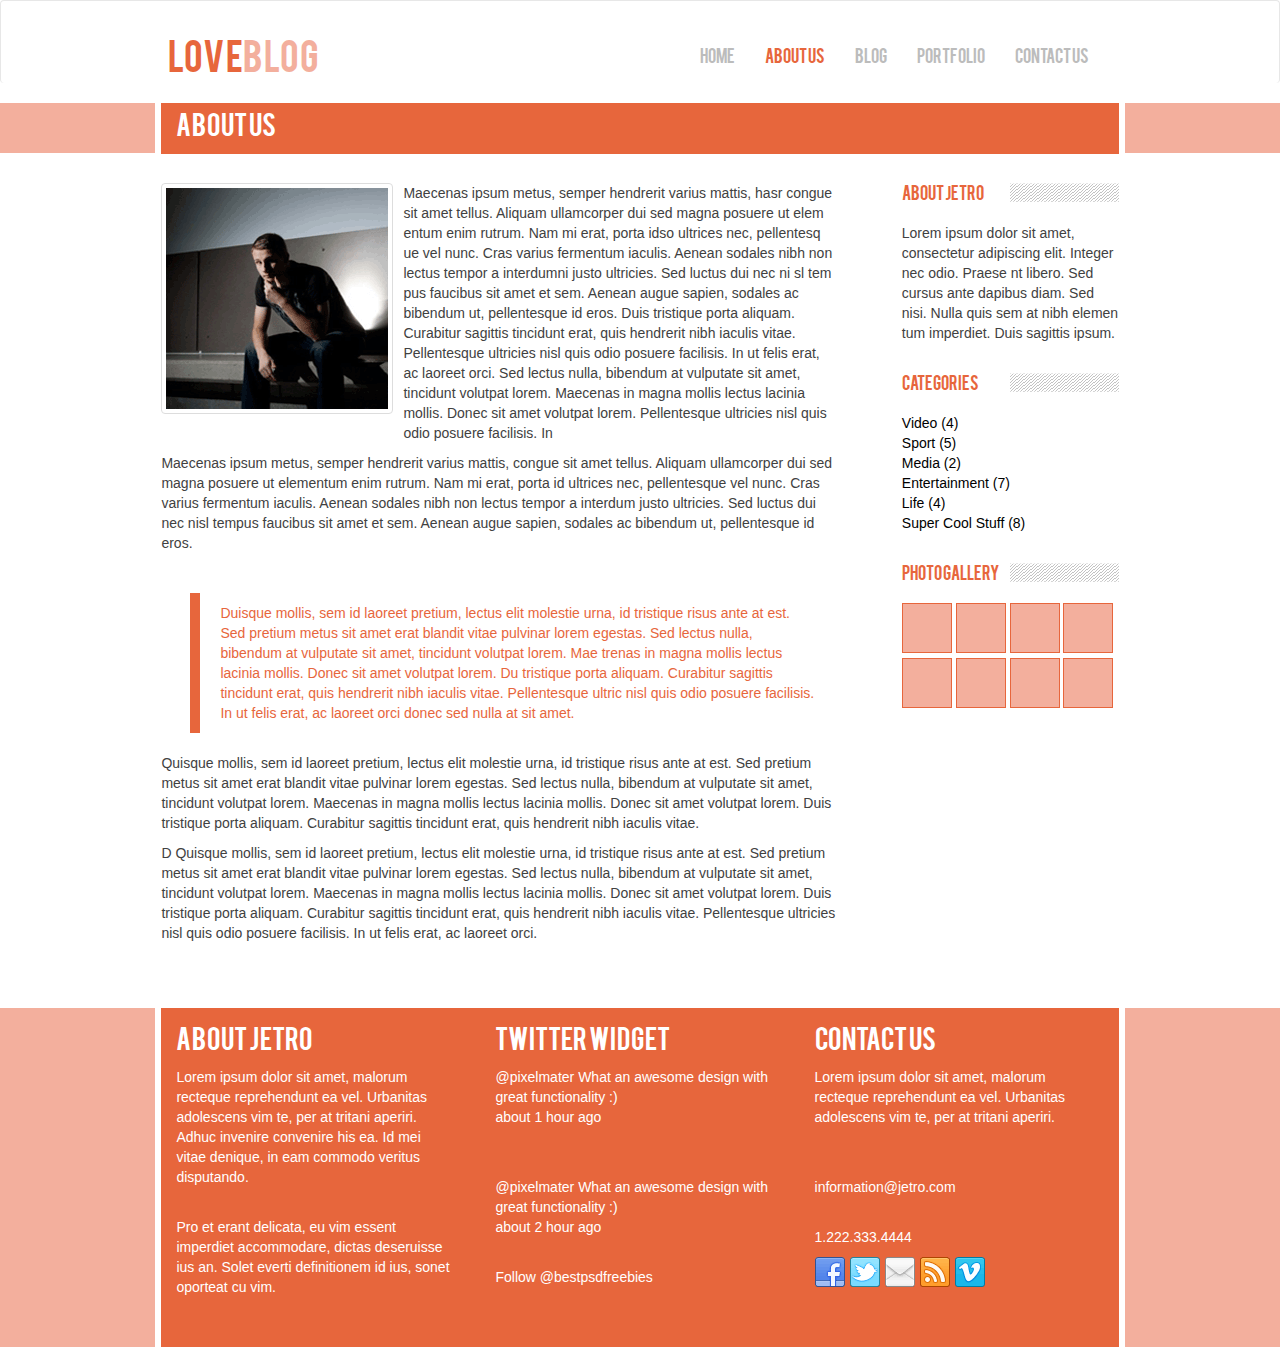
==== commit ef921b8f: "Work Finished" ====
--- a/aboutus.html
+++ b/aboutus.html
@@ -1,6 +1,7 @@
 	<!DOCTYPE html>
 	<html lang="en">
 	<head>
+		<meta charset="UTF-8">
 		<title>Welcome to my site</title>
 		<meta http-equiv="Content-Type" content="text/html; charset=utf-8" />
 		<meta name="viewport" content="width=device-width, initial-scale=1.0">
@@ -28,11 +29,11 @@
 				<!-- Agrupar los enlaces de navegación, los formularios y cualquier otro elemento que se pueda ocultar al minimizar la barra -->
 				<div class="collapse navbar-collapse navbar-ex1-collapse">
 					<ul class="nav navbar-nav navbar-right">
-						<li class="active"><a href="index.html">Home</a></li>
-						<li class="dropdown"><a href="aboutus.html">About us</a></li>
-						<li class="dropdown"><a href="blog.html">Blog</a></li>
-						<li class="dropdown"><a href="portafolio.html">Portfolio</a></li>
-						<li class="dropdown"><a href="contactus.html">Contact us</a></li>
+						<li ><a href="index.html">Home</a></li>
+						<li ><a class="active" href="aboutus.html">About us</a></li>
+						<li ><a href="blog.html">Blog</a></li>
+						<li ><a href="portafolio.html">Portfolio</a></li>
+						<li ><a href="contactus.html">Contact us</a></li>
 					</ul>
 				</div>
 			</div>
--- a/css/main.css
+++ b/css/main.css
@@ -14,17 +14,18 @@
   line-height: 20px;
   color: #414141; }
 
-.repeat {
+header, h1, h2, h3, h4, h5, h6, #portafolio a, ul.pagination li a {
+  font-family: "bebasregular"; }
+
+.repeat .col-md-12 div {
+  padding: 11px 0; }
+  .repeat .col-md-12 div h3 {
+    margin: 0;
+    margin-left: 15px; }
+
+.bg-orange {
+  background: #E7663C;
   color: #FFFFFF; }
-  .repeat .col-md-12 div {
-    padding: 11px 0; }
-    .repeat .col-md-12 div h3 {
-      margin: 0;
-      font-family: "bebasregular";
-      margin-left: 15px; }
-
-.bg-orange {
-  background: #E7663C; }
 
 .box-orangelight {
   background-color: #F3AF9D;
@@ -50,8 +51,8 @@
   color: black; }
 .aside .gallery {
   display: inline-block;
+  width: 50px;
   height: 50px;
-  width: 23%;
   border: 1px solid #E7663C;
   background-color: #F3AF9D; }
 
@@ -100,42 +101,40 @@
 h6 {
   font-size: 11px; }
 
-header {
-  font-family: "bebasregular"; }
-  header .navbar-default {
-    background-color: transparent;
-    border-color: none;
-    border-bottom: 0; }
-    header .navbar-default .navbar-header {
-      margin-right: 0px;
-      margin-left: 7px; }
-      header .navbar-default .navbar-header .navbar-brand {
-        padding: 50px 15px 0; }
-      header .navbar-default .navbar-header .navbar-toggle {
-        margin-top: 20px; }
-      header .navbar-default .navbar-header a {
-        color: #E7663C;
-        font-size: 36px; }
-        header .navbar-default .navbar-header a span {
-          color: #F3AF9D; }
-    header .navbar-default .navbar-nav {
-      padding: 32px 15px 0; }
-      header .navbar-default .navbar-nav .active > a {
-        color: #E7663C;
-        background: transparent; }
-      header .navbar-default .navbar-nav li a {
-        font-size: 16px;
-        color: #BCBCBC; }
+header .navbar-default {
+  background-color: transparent;
+  border-color: none;
+  border-bottom: 0; }
+  header .navbar-default .navbar-header {
+    margin-right: 0px;
+    margin-left: 7px; }
+    header .navbar-default .navbar-header .navbar-brand {
+      padding: 50px 15px 0; }
+    header .navbar-default .navbar-header .navbar-toggle {
+      margin-top: 20px; }
+    header .navbar-default .navbar-header a {
+      color: #E7663C;
+      font-size: 36px; }
+      header .navbar-default .navbar-header a span {
+        color: #F3AF9D; }
+  header .navbar-default .navbar-nav {
+    padding: 32px 15px 0; }
+    header .navbar-default .navbar-nav a.active {
+      color: #E7663C;
+      background: transparent; }
+    header .navbar-default .navbar-nav li a {
+      font-size: 16px;
+      color: #BCBCBC; }
+      header .navbar-default .navbar-nav li a:hover {
+        background-color: #FFFFFF;
+        color: #E7663C; }
 
 footer.box-orangelight {
-  height: auto;
-  color: #FFFFFF; }
+  height: auto; }
   footer.box-orangelight .row {
     margin: 0 0%; }
     footer.box-orangelight .row .col-md-4 {
       padding-right: 28px; }
-      footer.box-orangelight .row .col-md-4 h3 {
-        font-family: "bebasregular"; }
       footer.box-orangelight .row .col-md-4 .bg-social {
         background: url("../images/social.png") no-repeat;
         height: 30px; }
@@ -150,22 +149,36 @@
   border-left: 10px solid #E7663C;
   color: #E7663C; }
 
-.blog .col-md-4 p:nth-child(2n+1) {
+#blog .imageright {
+  position: absolute;
+  left: -66px; }
+#blog .col-md-9 .row {
+  margin: 0;
+  padding: 0; }
+#blog h4 {
   color: #E7663C;
   font-family: "bebasregular"; }
-.blog .col-md-4 p:nth-child(2n+2) {
+#blog ul.pagination li a {
+  background: #E7663C;
+  color: #FFFFFF;
+  margin-right: 5px;
+  -webkit-border-radius: 0px;
+  -moz-border-radius: 0px;
+  border-radius: 0px; }
+#blog .col-md-4 p:nth-child(2n+1) {
+  color: #E7663C;
+  font-family: "bebasregular"; }
+#blog .col-md-4 p:nth-child(2n+2) {
   color: #BCBCBC; }
-.blog .col-md-8 h4 {
+#blog .col-md-8 h4 {
   margin: 0px 0px 20px;
-  color: #E7663C;
-  font-family: "bebasregular";
   font-weight: 600; }
-.blog .bg-quote {
+#blog .bg-quote {
   background: url("../images/quote_bg.png");
-  padding: 20px 30px 30px 18px; }
-  .blog .bg-quote .quote-text {
+  padding: 20px 27px 30px 18px; }
+  #blog .bg-quote .quote-text {
     overflow: hidden; }
-    .blog .bg-quote .quote-text p {
+    #blog .bg-quote .quote-text p {
       margin-top: 20px; }
 
 #contactus span {
@@ -177,19 +190,26 @@
   width: 100%;
   height: 200px; }
 #contactus input, #contactus textarea {
+  color: #E7663C;
   font-family: "bebasregular";
   margin-bottom: 20px;
-  color: #E7663C;
   border: 1px solid #E7663C;
   padding-top: 10px;
   padding-left: 5px; }
 #contactus ::-webkit-input-placeholder {
   color: #E7663C; }
+#contactus :-moz-placeholder {
+  color: #E7663C; }
+#contactus ::-moz-placeholder {
+  color: #E7663C; }
+#contactus :-ms-input-placeholder {
+  color: #E7663C; }
 #contactus button {
   width: 100%;
   height: 40px;
   background: #E7663C;
   border: 0;
+  color: #E7663C;
   font-family: "bebasregular";
   color: white;
   font-size: 25px; }
@@ -197,70 +217,83 @@
 .item img {
   width: 100%; }
 
-.carousel-control .glyphicon-chevron-left, .carousel-control .glyphicon-chevron-right {
-  font-size: 67px;
-  margin-top: -57px; }
-.carousel-control .glyphicon-chevron-left {
-  margin-left: -56px; }
-.carousel-control .glyphicon-chevron-right {
-  margin-right: -22px; }
-
 .carousel-inner > .item > img {
-  height: 482px; }
+  height: auto; }
 
 #services .media-body h5 {
-  color: #E8663C;
+  color: #E7663C;
   font-family: "bebasregular";
   margin-left: 12px;
   margin-top: 2px;
   line-height: 30px; }
 #services .btn-more {
-  background: none repeat scroll 0 0 #E8663C;
-  color: #FFFFFF;
+  background: #E7663C;
+  color: #E7663C;
+  font-family: "bebasregular";
+  color: white;
   display: block;
-  font-family: "bebasregular";
   font-size: 12px;
   margin-top: 20px;
   padding: 5px 12px;
   width: 53px; }
 
-#pictures {
-  font-family: "bebasregular"; }
-  #pictures .row h4 {
-    color: #E7663C;
-    margin-top: 4px; }
-  #pictures .row .thumbnail {
-    padding: 0px;
-    border-radius: 0;
-    border: 0; }
-    #pictures .row .thumbnail .caption {
-      padding: 20px 0px 15px 20px;
-      border-right: 1px solid #BCBCBC;
-      border-bottom: 1px solid #BCBCBC;
-      border-left: 1px solid #BCBCBC; }
-      #pictures .row .thumbnail .caption h5 {
-        color: #999999; }
-      #pictures .row .thumbnail .caption h6 {
-        color: #E7663C; }
-
-.portafolio {
-  font-family: "bebasregular"; }
-  .portafolio .categories li {
-    margin-bottom: 70px; }
-  .portafolio .categories li.active a {
-    background: #E7663C;
-    color: #FFFFFF; }
-  .portafolio .categories li a {
-    color: #BCBCBC;
-    display: block;
-    padding: 10px 15px; }
-  .portafolio .row .thumbnail {
-    padding: 2px;
-    border-radius: 0px; }
-  .portafolio h5 {
-    color: #BCBCBC; }
-  .portafolio h6 {
-    color: #E7663C; }
+#pictures .row img:hover {
+  -webkit-transform: scale(1.1);
+  -moz-transform: scale(1.1);
+  -o-transform: scale(1.1);
+  -ms-transform: scale(1.1);
+  transform: scale(1.1);
+  -webkit-transition: all 0.8s ease-out;
+  -moz-transition: all 0.8s ease-out;
+  -o-transition: all 0.8s ease-out;
+  transition: all 0.8s ease-out; }
+#pictures h4 {
+  color: #E7663C;
+  margin-top: 4px; }
+#pictures .thumbnail {
+  padding: 0px;
+  -webkit-border-radius: 0px;
+  -moz-border-radius: 0px;
+  border-radius: 0px;
+  border: 0; }
+  #pictures .thumbnail .caption {
+    padding: 20px 0px 15px 20px;
+    border-right: 1px solid #BCBCBC;
+    border-bottom: 1px solid #BCBCBC;
+    border-left: 1px solid #BCBCBC; }
+    #pictures .thumbnail .caption h5 {
+      color: #999999; }
+    #pictures .thumbnail .caption h6 {
+      color: #E7663C; }
+
+#portafolio .categories li {
+  margin-bottom: 70px; }
+#portafolio .categories li.active a {
+  background: #E7663C;
+  color: #FFFFFF; }
+#portafolio .categories li a {
+  color: #BCBCBC;
+  display: block;
+  padding: 10px 15px; }
+#portafolio .row .thumbnail {
+  padding: 2px;
+  -webkit-border-radius: 0px;
+  -moz-border-radius: 0px;
+  border-radius: 0px; }
+  #portafolio .row .thumbnail:hover {
+    -webkit-transform: scale(1.1);
+    -moz-transform: scale(1.1);
+    -o-transform: scale(1.1);
+    -ms-transform: scale(1.1);
+    transform: scale(1.1);
+    -webkit-transition: all 0.5s ease-out;
+    -moz-transition: all 0.5s ease-out;
+    -o-transition: all 0.5s ease-out;
+    transition: all 0.5s ease-out; }
+#portafolio h5 {
+  color: #BCBCBC; }
+#portafolio h6 {
+  color: #E7663C; }
 
 @media (min-width: 1200px) {
   .container {
@@ -277,6 +310,17 @@
 
   .container {
     padding-right: 15px;
-    padding-left: 15px; } }
+    padding-left: 15px; }
+
+  #aboutus .media-left {
+    display: block; }
+    #aboutus .media-left img {
+      margin: 0 auto; }
+
+  .pdr-45 {
+    padding-right: 15px; }
+
+  #portafolio .categories li {
+    margin-bottom: 0px; } }
 
 /*# sourceMappingURL=main.css.map */
